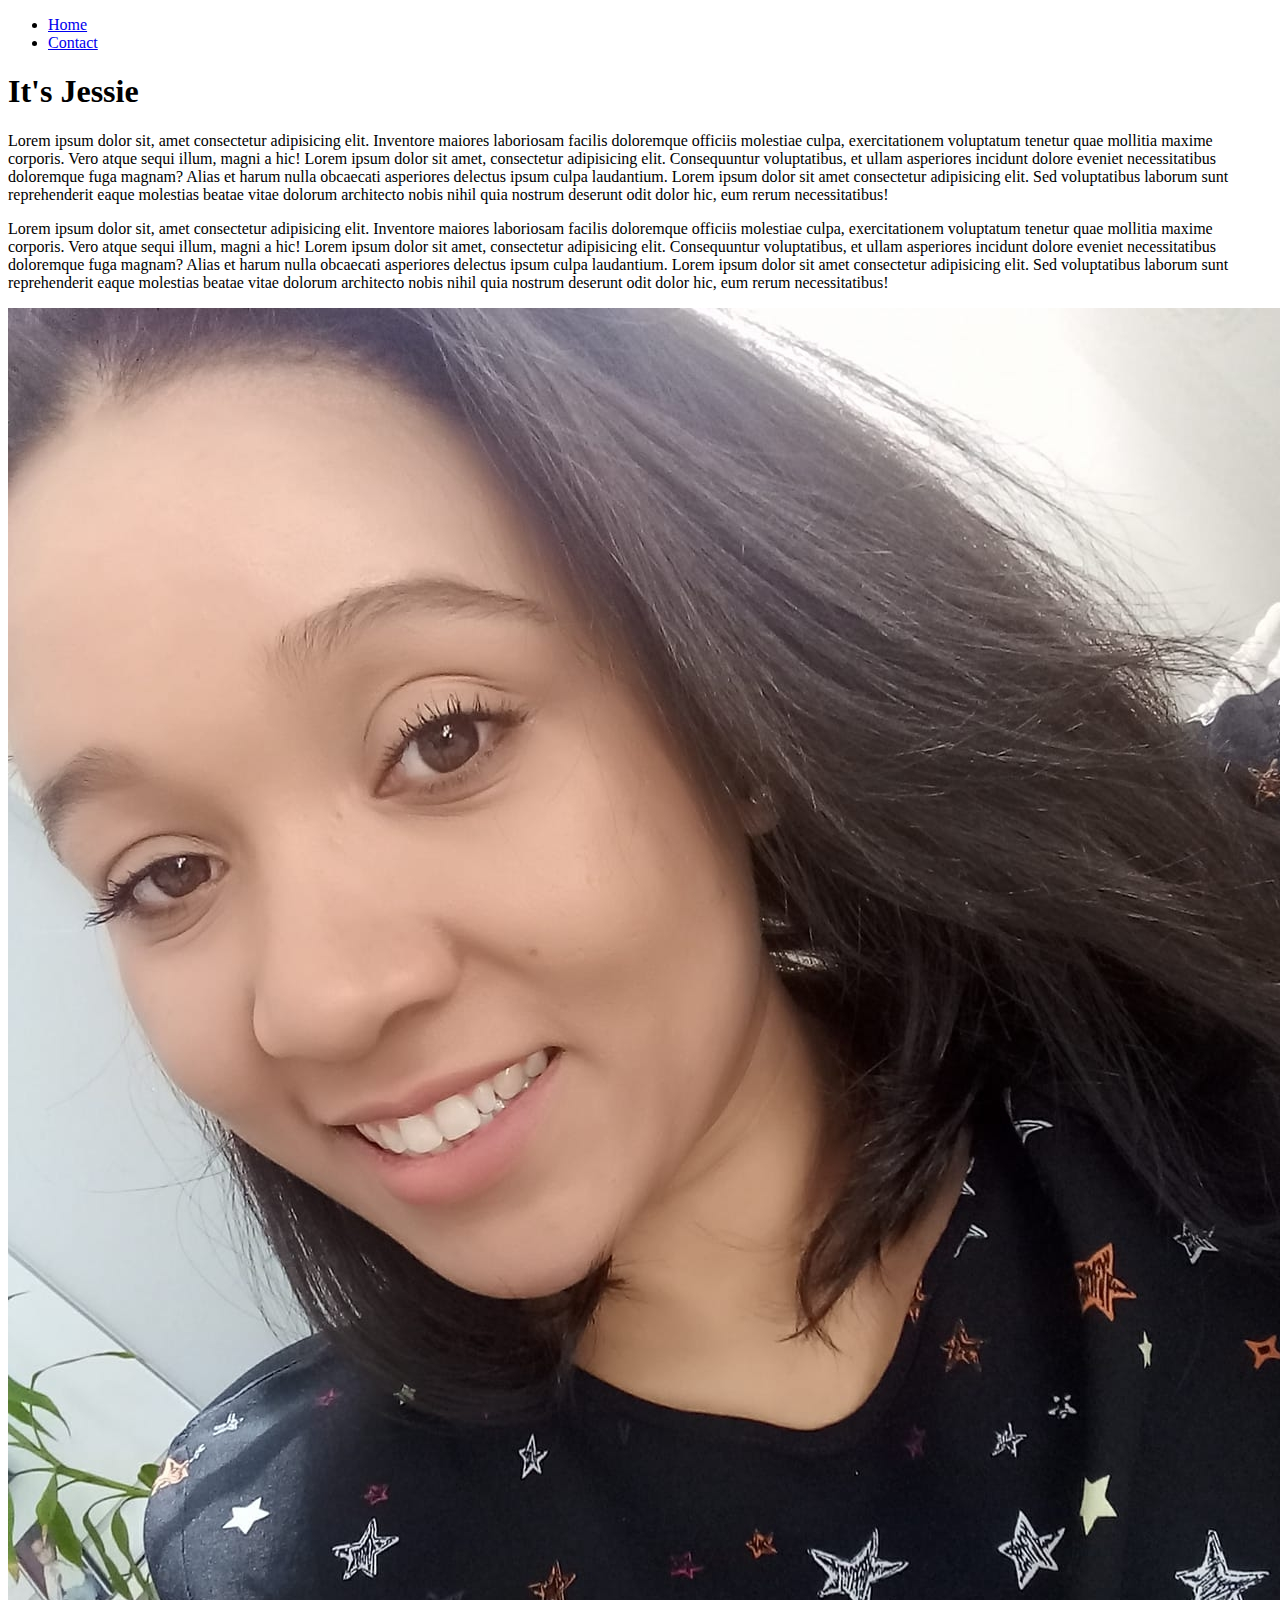
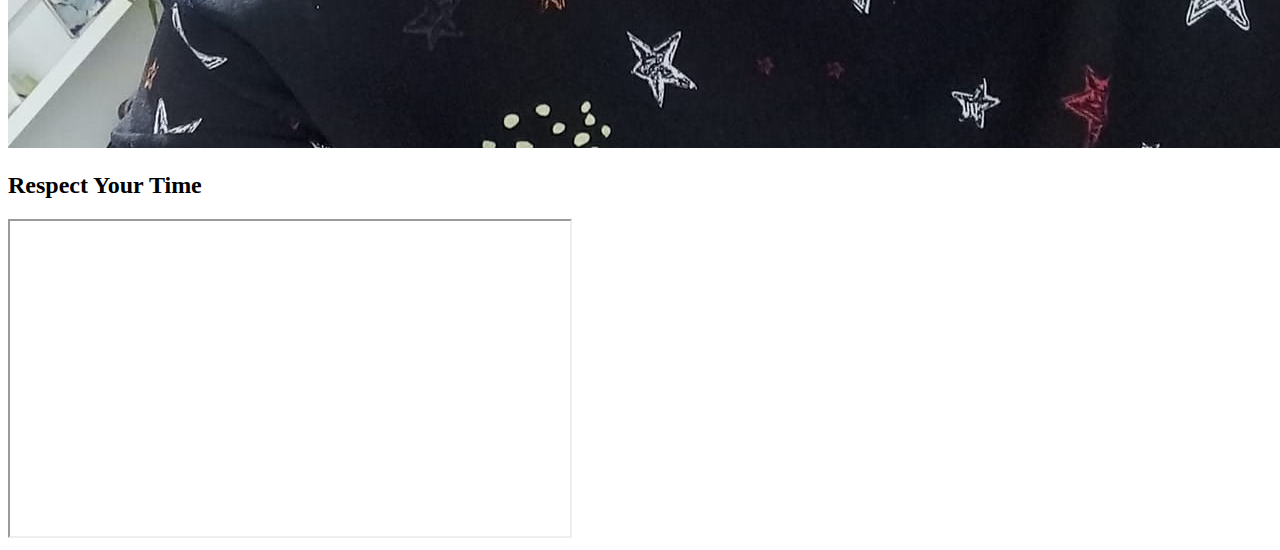
==== index.html @ 1d1fde0a "@JessicaGAl [Task: creating front page web]" ====
<!DOCTYPE html>
<html lang="pt-br">
<head>
    <meta charset="UTF-8">
    <meta http-equiv="X-UA-Compatible" content="IE=edge">
    <meta name="viewport" content="width=device-width, initial-scale=1.0">
    <title>Jessie</title>
</head>
<body>
    <ul>
        <li>
            <a href="index.html">Home</a> 
          
        </li>
        <li>
            <a href="contato.html">Contact</a> 
        </li>
    </ul>
    <h1>It's Jessie</h1>
   
    <p>
        Lorem ipsum dolor sit, amet consectetur adipisicing elit.
        Inventore maiores laboriosam facilis doloremque officiis molestiae culpa, exercitationem voluptatum tenetur quae mollitia maxime corporis. 
        Vero atque sequi illum, magni a hic!
        Lorem ipsum dolor sit amet, consectetur adipisicing elit. Consequuntur voluptatibus, et ullam asperiores incidunt dolore eveniet necessitatibus doloremque fuga magnam? Alias et harum nulla obcaecati asperiores delectus ipsum culpa laudantium.
        Lorem ipsum dolor sit amet consectetur adipisicing elit. Sed voluptatibus laborum sunt reprehenderit eaque molestias beatae vitae dolorum architecto nobis nihil quia nostrum deserunt odit dolor hic, eum rerum necessitatibus!
    </p>
    <p>
        Lorem ipsum dolor sit, amet consectetur adipisicing elit.
        Inventore maiores laboriosam facilis doloremque officiis molestiae culpa, exercitationem voluptatum tenetur quae mollitia maxime corporis. 
        Vero atque sequi illum, magni a hic!
        Lorem ipsum dolor sit amet, consectetur adipisicing elit. Consequuntur voluptatibus, et ullam asperiores incidunt dolore eveniet necessitatibus doloremque fuga magnam? Alias et harum nulla obcaecati asperiores delectus ipsum culpa laudantium.
        Lorem ipsum dolor sit amet consectetur adipisicing elit. Sed voluptatibus laborum sunt reprehenderit eaque molestias beatae vitae dolorum architecto nobis nihil quia nostrum deserunt odit dolor hic, eum rerum necessitatibus!
    </p>

    <img src="assets/img/iam.jpg" alt="My picture">

    <h2>Respect Your Time</h2>

   <iframe  
   width="560" 
   height="315" 
   src="https://www.youtube.com/embed/rRo23Obd3m0" 
   title="YouTube video player" 
   frameborder="2" 
   allow="accelerometer; autoplay; clipboard-write; encrypted-media; gyroscope; picture-in-picture" 
   allowfullscreen>
   ></iframe>
 
</body>
</html>
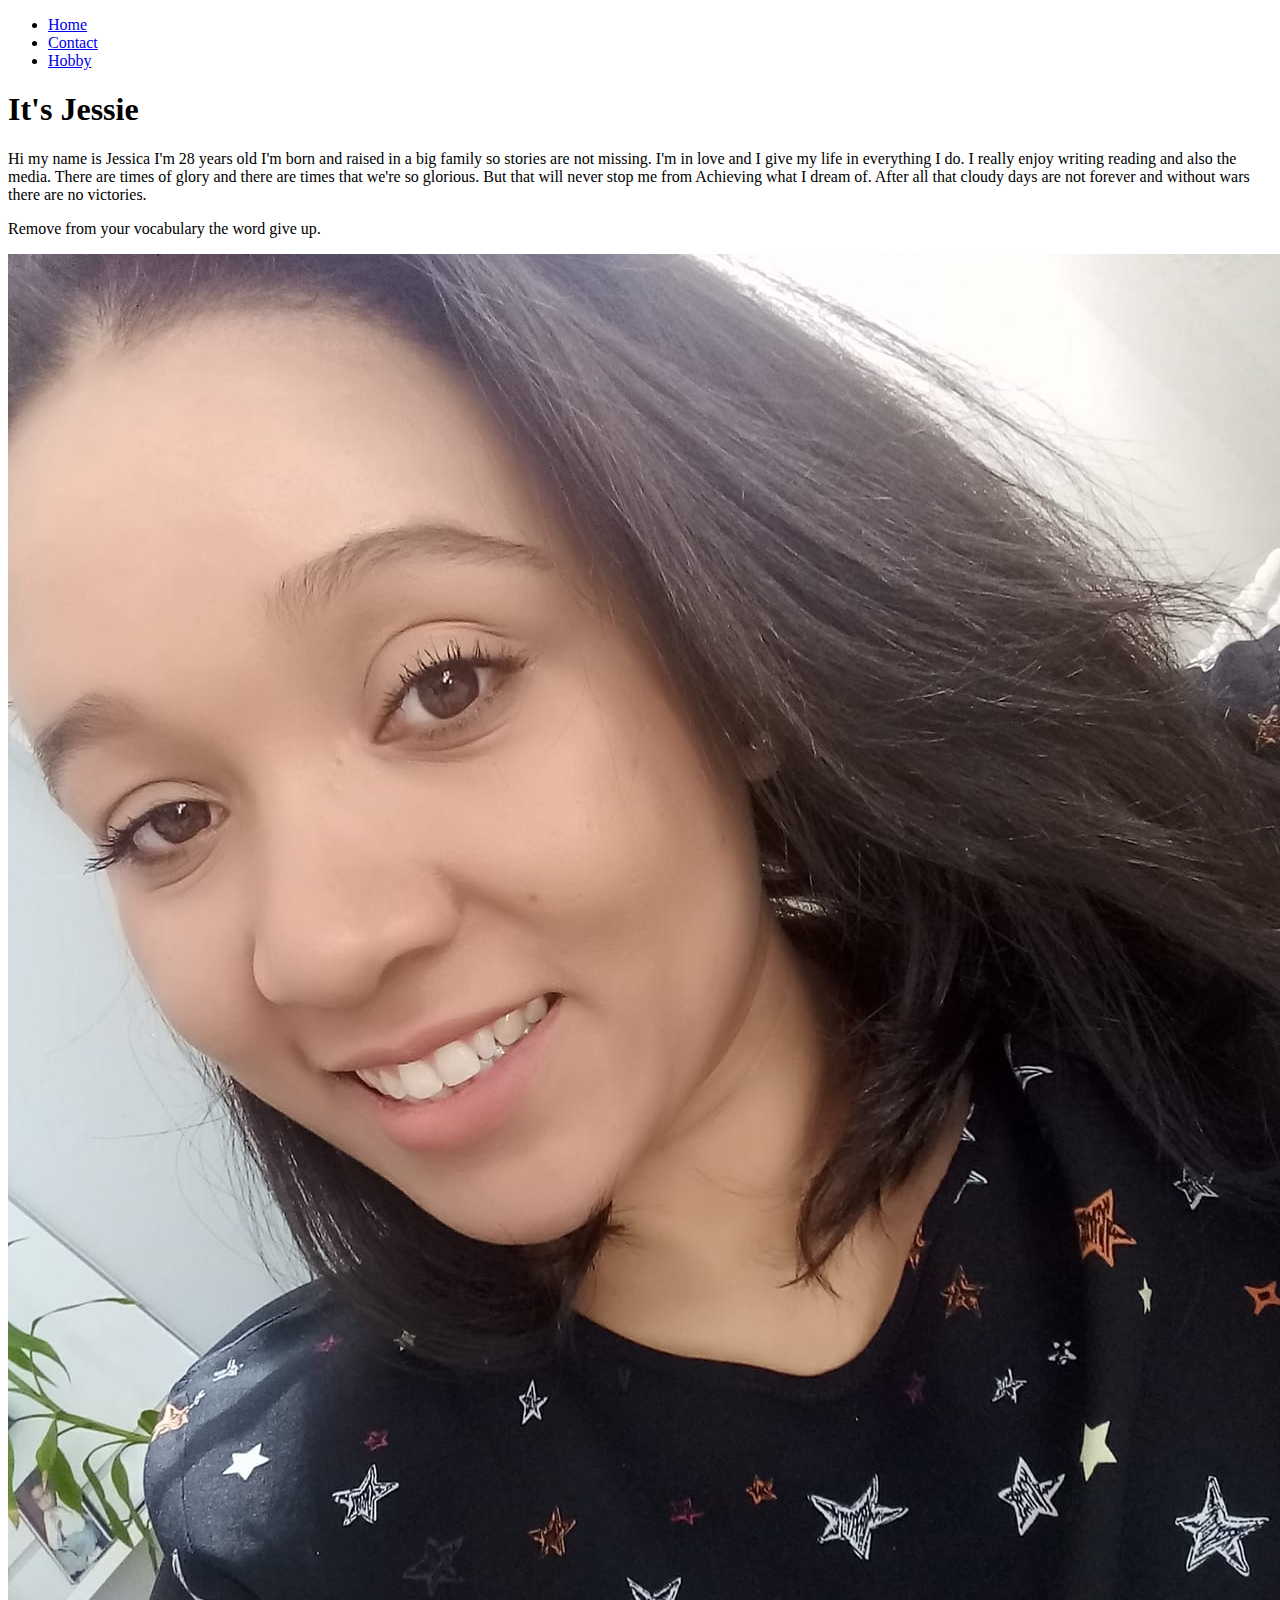
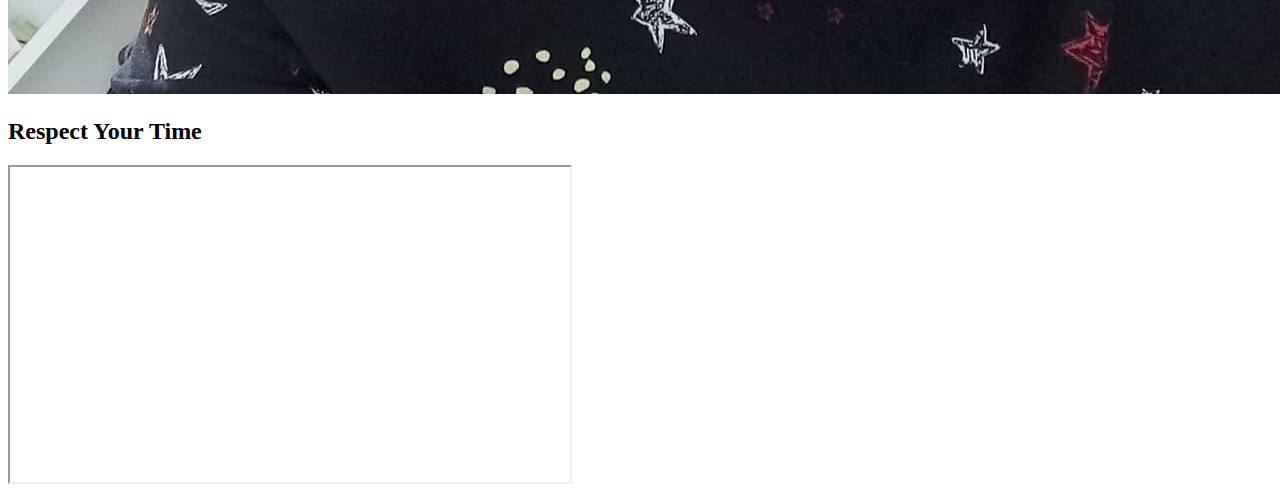
==== commit 8e6541df: "@JessicaGAl [Task: Update]" ====
--- a/index.html
+++ b/index.html
@@ -15,22 +15,24 @@
         <li>
             <a href="contato.html">Contact</a> 
         </li>
+        <li>
+            <a href="hobby.html">Hobby</a> 
+          
+        </li>
     </ul>
     <h1>It's Jessie</h1>
    
     <p>
-        Lorem ipsum dolor sit, amet consectetur adipisicing elit.
-        Inventore maiores laboriosam facilis doloremque officiis molestiae culpa, exercitationem voluptatum tenetur quae mollitia maxime corporis. 
-        Vero atque sequi illum, magni a hic!
-        Lorem ipsum dolor sit amet, consectetur adipisicing elit. Consequuntur voluptatibus, et ullam asperiores incidunt dolore eveniet necessitatibus doloremque fuga magnam? Alias et harum nulla obcaecati asperiores delectus ipsum culpa laudantium.
-        Lorem ipsum dolor sit amet consectetur adipisicing elit. Sed voluptatibus laborum sunt reprehenderit eaque molestias beatae vitae dolorum architecto nobis nihil quia nostrum deserunt odit dolor hic, eum rerum necessitatibus!
+        Hi my name is Jessica I'm 28 years old I'm born and raised in a big family so stories are not missing.
+        I'm in love and I give my life in everything I do.
+        I really enjoy writing reading and also the media.
+        There are times of glory and there are times that we're so glorious.
+        But that will never stop me from Achieving what I dream of.
+        After all that cloudy days are not forever and without wars there are no victories.
     </p>
     <p>
-        Lorem ipsum dolor sit, amet consectetur adipisicing elit.
-        Inventore maiores laboriosam facilis doloremque officiis molestiae culpa, exercitationem voluptatum tenetur quae mollitia maxime corporis. 
-        Vero atque sequi illum, magni a hic!
-        Lorem ipsum dolor sit amet, consectetur adipisicing elit. Consequuntur voluptatibus, et ullam asperiores incidunt dolore eveniet necessitatibus doloremque fuga magnam? Alias et harum nulla obcaecati asperiores delectus ipsum culpa laudantium.
-        Lorem ipsum dolor sit amet consectetur adipisicing elit. Sed voluptatibus laborum sunt reprehenderit eaque molestias beatae vitae dolorum architecto nobis nihil quia nostrum deserunt odit dolor hic, eum rerum necessitatibus!
+        Remove from your vocabulary the word give up.
+        
     </p>
 
     <img src="assets/img/iam.jpg" alt="My picture">
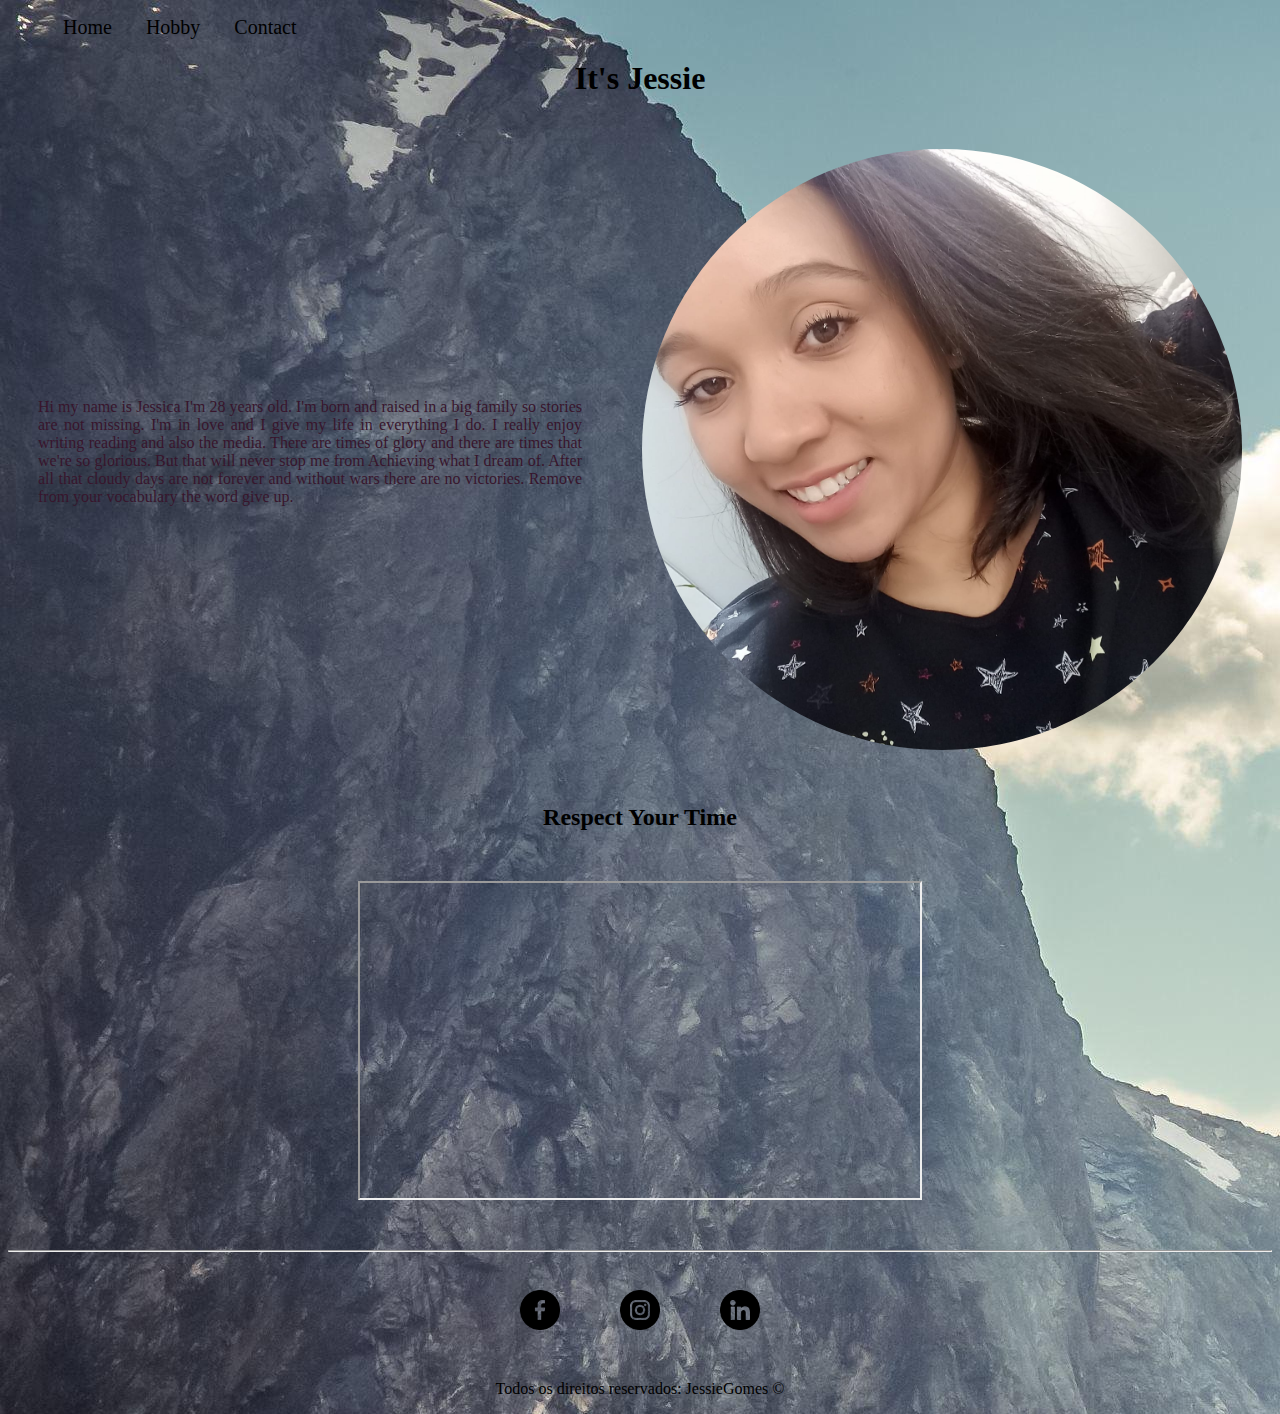
==== commit 4c540ede: "@JessicaGAl [Implementation of website styling using CSS]" ====
--- a/index.html
+++ b/index.html
@@ -1,53 +1,94 @@
 <!DOCTYPE html>
 <html lang="pt-br">
+    <style> 
+        .exemplo {
+
+            background-image: url(assets/img/wp1813986.jpg);
+        }
+        </style>
 <head>
     <meta charset="UTF-8">
     <meta http-equiv="X-UA-Compatible" content="IE=edge">
     <meta name="viewport" content="width=device-width, initial-scale=1.0">
     <title>Jessie</title>
+    <link rel="stylesheet" href="assets/CSS/style.css">
+    
 </head>
-<body>
-    <ul>
+
+<body class="exemplo">
+
+    <ul id="menu">
         <li>
             <a href="index.html">Home</a> 
           
         </li>
-        <li>
-            <a href="contato.html">Contact</a> 
-        </li>
+    
         <li>
             <a href="hobby.html">Hobby</a> 
           
         </li>
+
+        <li>
+            <a href="contato.html">Contact</a> 
+        </li>
     </ul>
-    <h1>It's Jessie</h1>
-   
-    <p>
-        Hi my name is Jessica I'm 28 years old I'm born and raised in a big family so stories are not missing.
+    </nav>
+
+    <h1 class="center">
+        It's Jessie
+        </h1>
+
+   <div class="container">
+    <div class="p-30">
+    <p class="just letra">
+        Hi my name is Jessica I'm 28 years old. 
+        I'm born and raised in a big family so stories are not missing.
         I'm in love and I give my life in everything I do.
         I really enjoy writing reading and also the media.
         There are times of glory and there are times that we're so glorious.
         But that will never stop me from Achieving what I dream of.
         After all that cloudy days are not forever and without wars there are no victories.
-    </p>
-    <p>
         Remove from your vocabulary the word give up.
         
     </p>
+    </div>
+    <div>
+    <img class="br-50 p-30" src="assets/img/iam.jpg" alt="My picture" width="600px">
+   </div>
+   </div>
+    <h2 class="center">Respect Your Time</h2>
 
-    <img src="assets/img/iam.jpg" alt="My picture">
-
-    <h2>Respect Your Time</h2>
-
+    <div class="container mb-50">
    <iframe  
    width="560" 
    height="315" 
    src="https://www.youtube.com/embed/rRo23Obd3m0" 
-   title="YouTube video player" 
+   title="YouTube Video Player" 
    frameborder="2" 
    allow="accelerometer; autoplay; clipboard-write; encrypted-media; gyroscope; picture-in-picture" 
    allowfullscreen>
    ></iframe>
- 
+</div>
+<hr>
+<footer>
+     <div class="container">
+         <a href="https://www.facebook.com/jessica.gomesdealmeida" target="_blank">
+         <img class="tm-social p-30"  src="assets/img/facebook (1).png" alt="Facebook">
+        </a>
+        <a href="https://www.instagram.com/jeegomesalmeida/" target="_blank">
+         <img class="tm-social p-30" src="assets/img/instagram (1).png" alt="Instagram">
+        </a>
+        <a href="https://br.linkedin.com/" target="_blank">
+         <img class="tm-social p-30" src="assets/img/linkedin.png" alt="Linkedin">
+        </a>
+    
+
+
+     </div>
+    <p class="center">
+
+    Todos os direitos reservados: JessieGomes &copy;
+    </p>
+</footer>
 </body>
 </html>--- a/assets/CSS/style.css
+++ b/assets/CSS/style.css
@@ -0,0 +1,56 @@
+/*Estilos da página index.html*/
+
+#menu li{
+    display: inline;
+    padding: 15px;    
+}
+#menu li a {
+    text-decoration: none;
+    color: black;
+    font-size: 20px;
+}
+
+#menu li a:hover {
+    color: rgb(171, 133, 207);
+}
+.center {
+    text-align: center;  
+}
+
+.just {
+    text-align: justify;
+}
+ .container {
+     display: flex;
+     flex-flow: row;
+     justify-content: center;
+     align-items: center;
+ }
+
+ .p-30 {
+     padding: 30px;
+ }
+
+ .br-50
+{
+    border-radius: 50%;
+}
+
+.tm-social {
+    width: 40px;
+    height: 40px;
+}
+
+.mb-50 {
+    margin: 50px;
+}
+.letra {
+    color:#38152c
+
+}
+/*Estilos da página contato.html*/
+
+
+/*Estilos da página hobby.html*/
+
+
